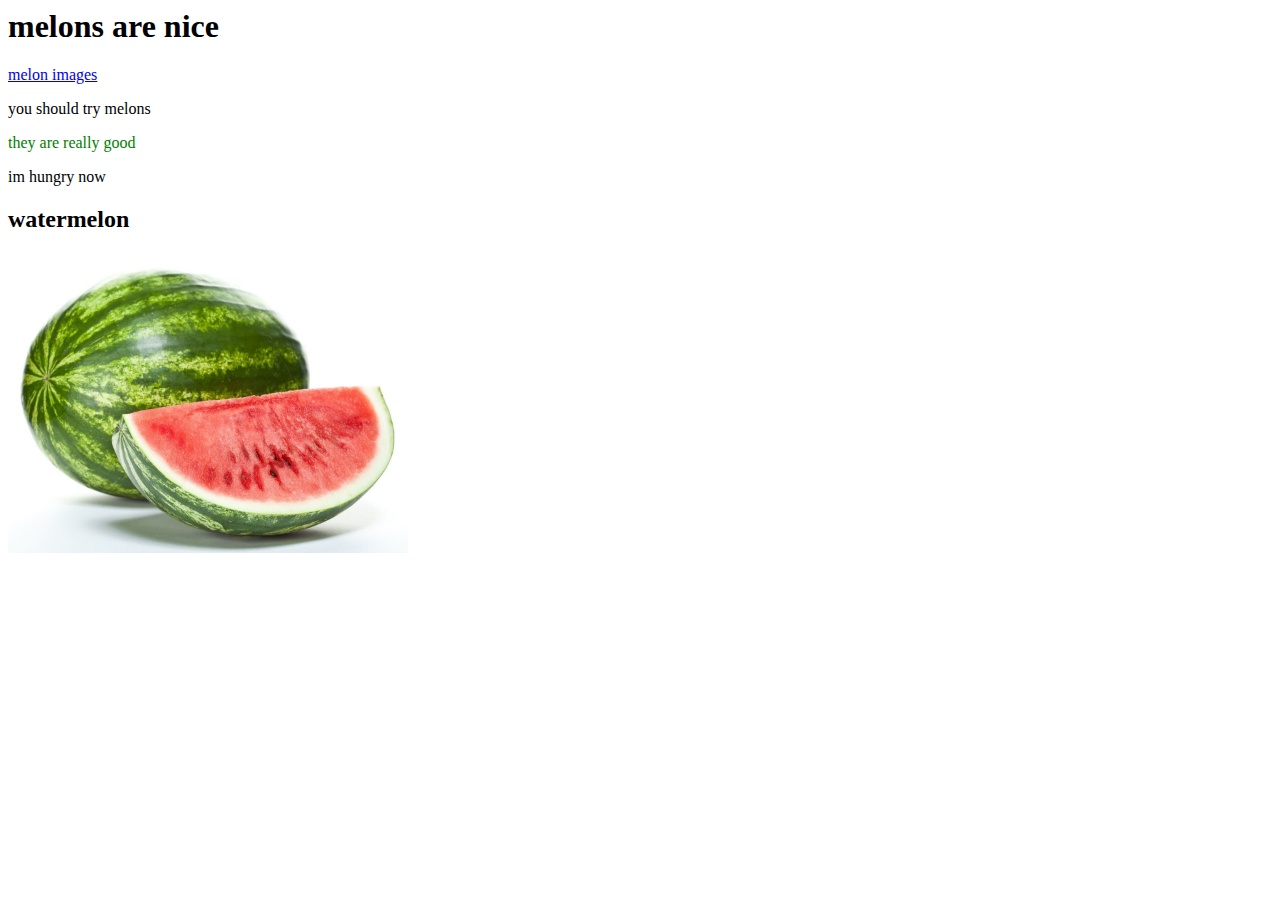
==== index.html @ 75a19d61 "Update index.html" ====
<html lang="en">
<head>
    <meta charset="UTF-8">
    <meta http-equiv="X-UA-Compatible" content="IE=edge">
    <meta name="viewport" content="width=device-width, initial-scale=1.0">
    <title>Defy's Site</title>
    <link rel="stylesheet" href="styles.css">
</head>
<body>
    <h1>melons are nice</h1>
    <a href="/websitemelon/melonimages.html">melon images</a>
    <p>you should try melons</p>
    <p style="color:green">they are really good</p>
    <p>im hungry now</p>
    <h2>watermelon</h2>
    <img src="https://defyspace.github.io/websitemelon/images/watermelon.jpg" alt="watermelon"
         width="400"
         length="500">
</body>
</html>
---- styles.css ----
body {
  <margin: 0;
  background-image: image(bg_main);
  img src="https://defyspace.github.io/websitemelon/images/bg_main.png" alt="bg_main"
  text-align: center;>
}
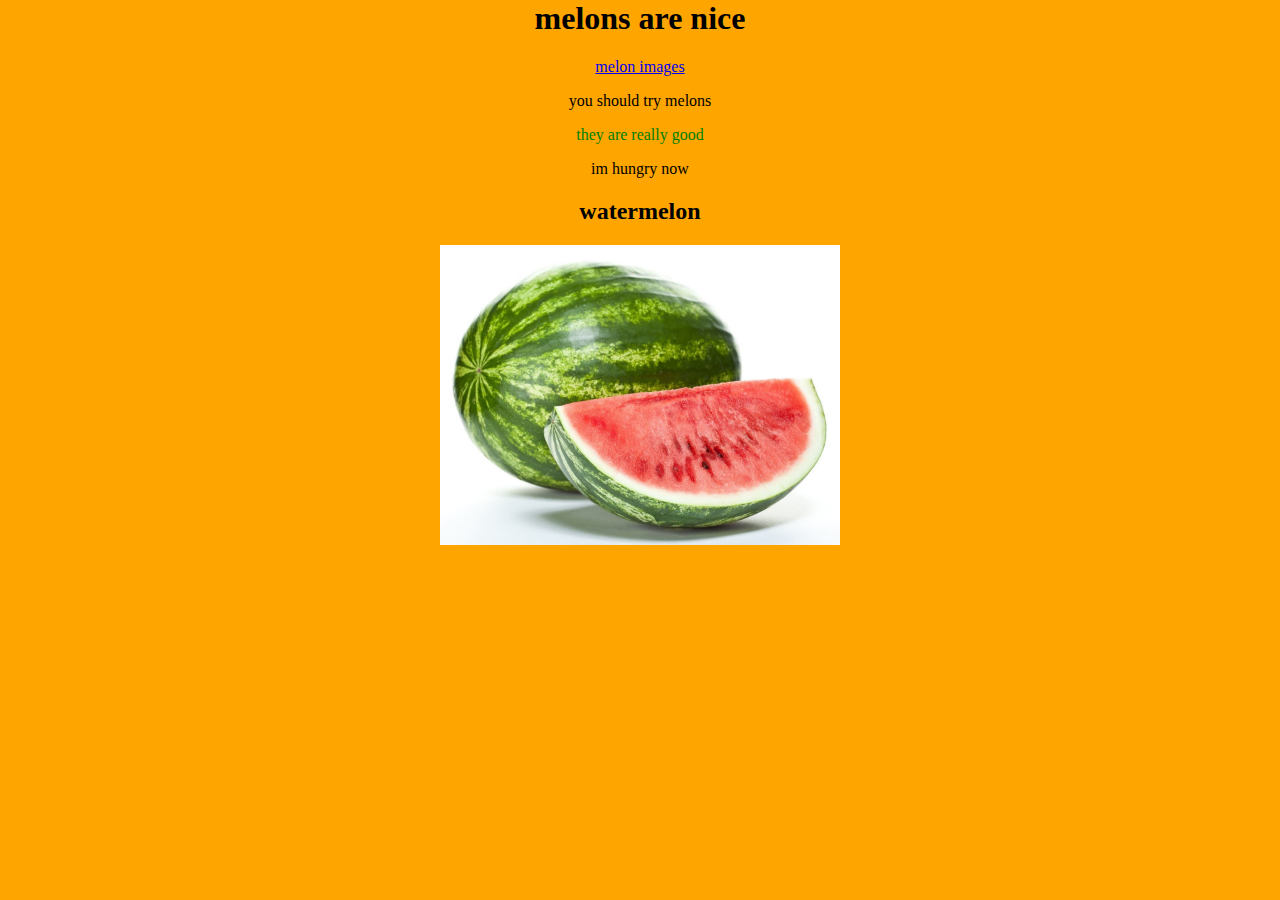
==== commit f22d0140: "Update index.html" ====
--- a/index.html
+++ b/index.html
@@ -16,5 +16,7 @@
     <img src="https://defyspace.github.io/websitemelon/images/watermelon.jpg" alt="watermelon"
          width="400"
          length="500">
+    <background-image: url("https://www.w3docs.com/uploads/media/default/0001/01/477719675fecaac0362957c214fb9aa56fca99b5.jpeg");
+        background-repeat: repeat-y;>
 </body>
 </html>
--- a/styles.css
+++ b/styles.css
@@ -1,6 +1,7 @@
 body {
-  <margin: 0;
-  background-image: image(bg_main);
-  img src="https://defyspace.github.io/websitemelon/images/bg_main.png" alt="bg_main"
-  text-align: center;>
+  margin: 0;
+  background-image: url("https://raw.githubusercontent.com/defyspace/websitemelon/main/images/bg_main.png");
+  background-repeat: repeat-y;
+  background: orange;
+  text-align: center;
 }
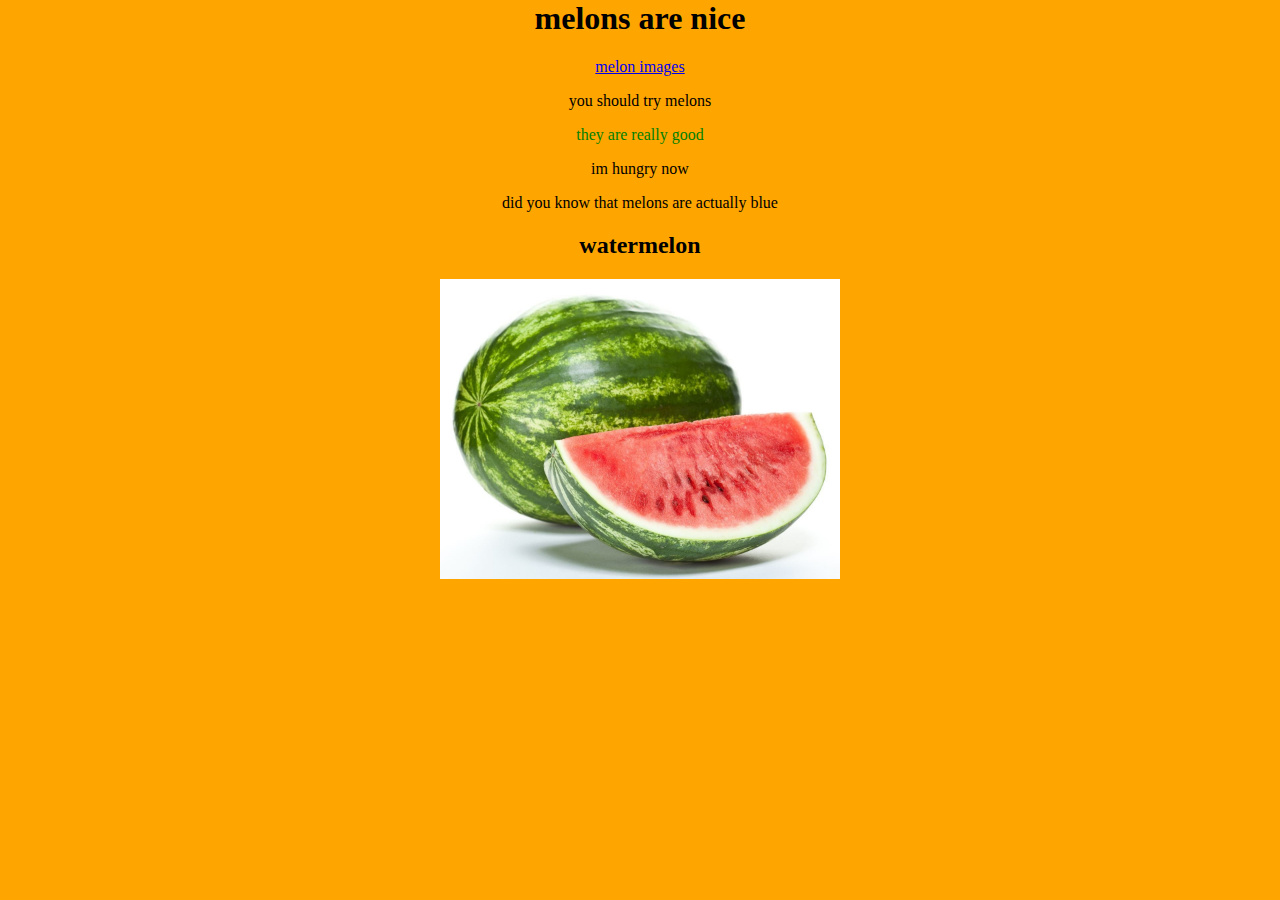
==== commit aeabdfb1: "Update index.html" ====
--- a/index.html
+++ b/index.html
@@ -12,11 +12,10 @@
     <p>you should try melons</p>
     <p style="color:green">they are really good</p>
     <p>im hungry now</p>
+    <p>did you know that melons are actually blue</p>
     <h2>watermelon</h2>
     <img src="https://defyspace.github.io/websitemelon/images/watermelon.jpg" alt="watermelon"
          width="400"
          length="500">
-    <background-image: url("https://www.w3docs.com/uploads/media/default/0001/01/477719675fecaac0362957c214fb9aa56fca99b5.jpeg");
-        background-repeat: repeat-y;>
 </body>
 </html>
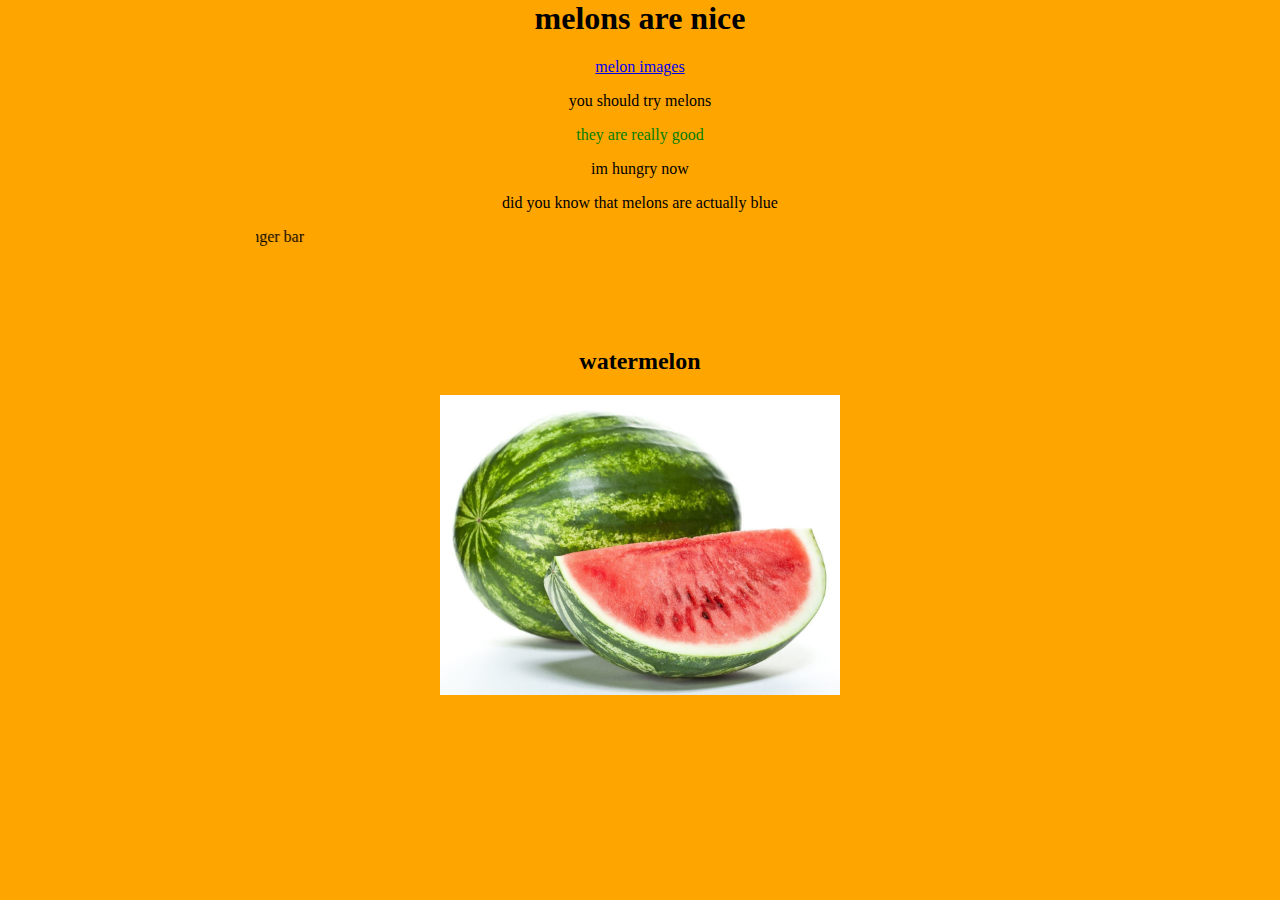
==== commit 3198177a: "Update index.html" ====
--- a/index.html
+++ b/index.html
@@ -13,9 +13,14 @@
     <p style="color:green">they are really good</p>
     <p>im hungry now</p>
     <p>did you know that melons are actually blue</p>
+    <marquee width="60%" direction="right" height="100px">
+    they instantly refill your hunger bar
+    </marquee>
     <h2>watermelon</h2>
     <img src="https://defyspace.github.io/websitemelon/images/watermelon.jpg" alt="watermelon"
          width="400"
          length="500">
+    <background-image: url("https://defyspace.github.io/websitemelon/images/bg_main.png");
+        background-repeat: repeat-y;>
 </body>
 </html>
